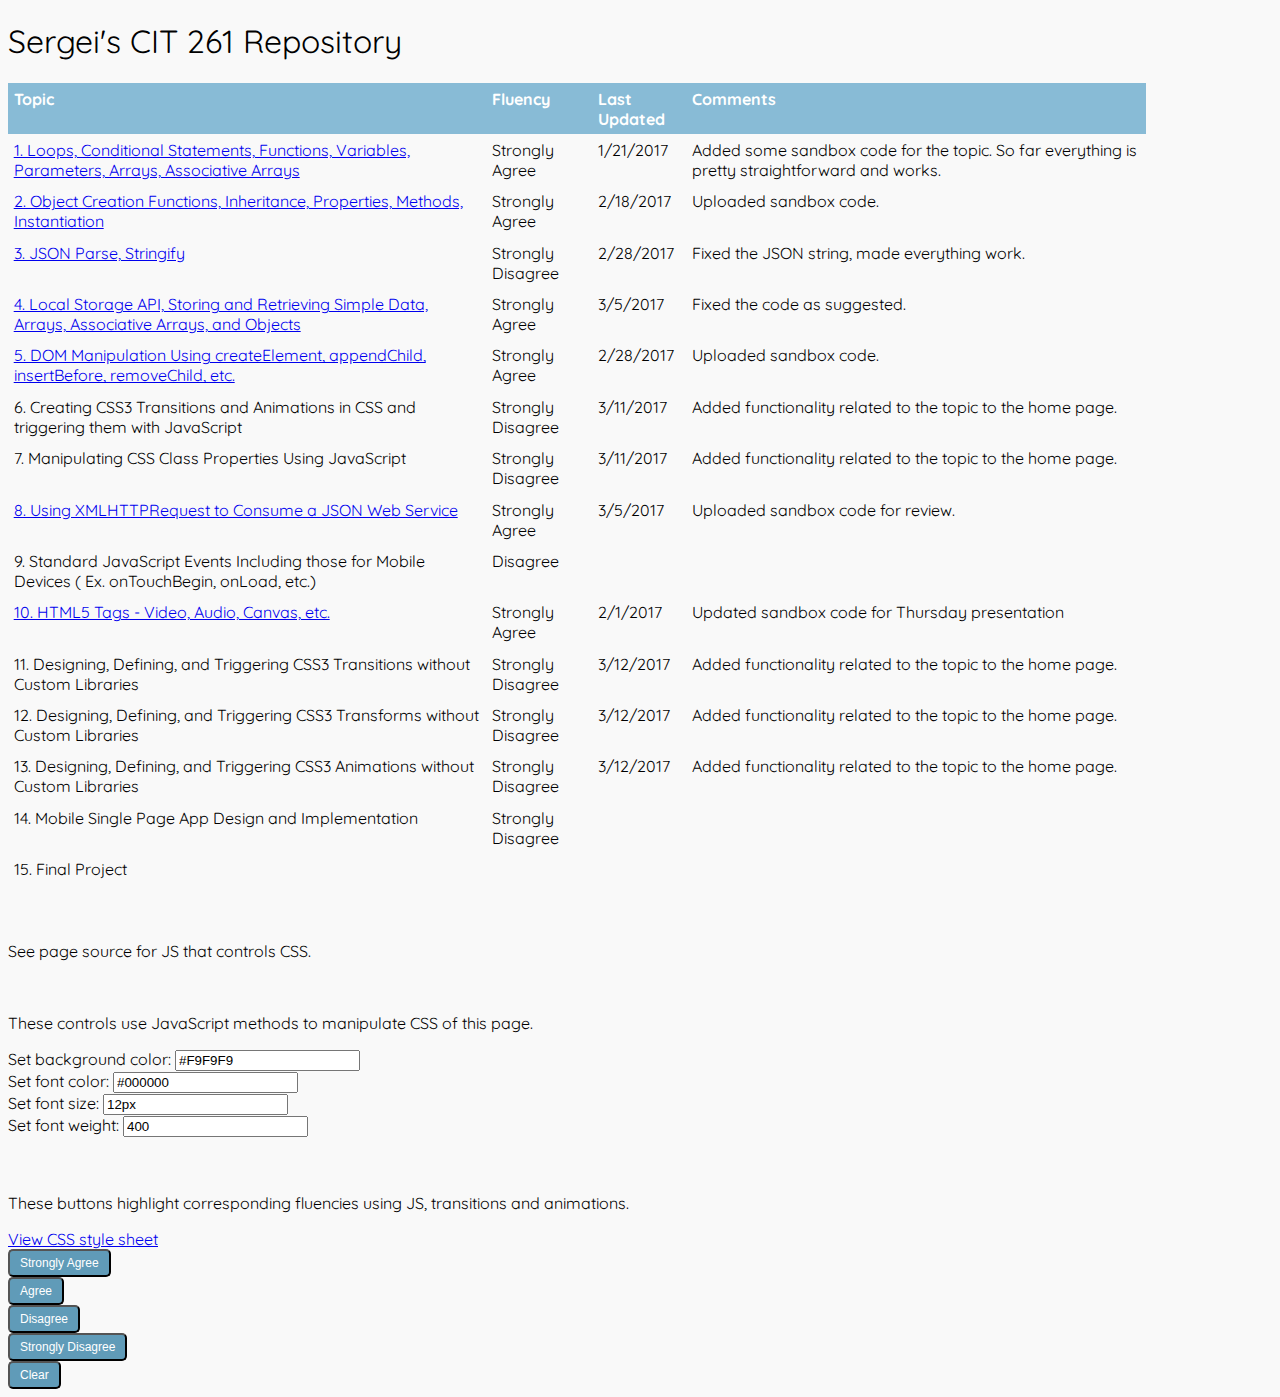
==== index.html @ eccd0aea "orientationchange" ====
<!DOCTYPE html>
<html>
<head>
	<title>Sergei Kovalov's CIT-261 Repository</title>
	<link rel="stylesheet" href="style.css">
	<link href="https://fonts.googleapis.com/css?family=Quicksand:400,700" rel="stylesheet">
</head>


<body id="body">
	<h1 class="header">Sergei's CIT 261 Repository</h1>
	
	<div class="table" id="table">
	<div class="table_body">
		<div class="table_heading">
			<div class="cell">Topic</div>
			<div class="cell">Fluency</div>
			<div class="cell">Last Updated</div>
			<div class="cell">Comments</div>
		</div>
		<div class="row">
			<div class="cell-topic"><a href="topics/topic-1.html">1. Loops, Conditional Statements, Functions, Variables, Parameters, Arrays, Associative Arrays</a></div>
			<div class="cell-fluency">Strongly Agree</div>
			<div class="cell-date">1/21/2017</div>
			<div class="cell-comment">Added some sandbox code for the topic. So far everything is pretty straightforward and works.</div>
		</div>
		<div class="row">
			<div class="cell-topic"><a href="topics/topic-2.html">2. Object Creation Functions, Inheritance, Properties, Methods, Instantiation</a></div>
			<div class="cell-fluency">Strongly Agree</div>
			<div class="cell-date">2/18/2017</div>
			<div class="cell-comment">Uploaded sandbox code.</div>
		</div>
		<div class="row">
			<div class="cell-topic"><a href="topics/topic-3.html">3. JSON Parse, Stringify</a></div>
			<div class="cell-fluency">Strongly Disagree</div>
			<div class="cell-date">2/28/2017</div>
			<div class="cell-comment">Fixed the JSON string, made everything work.</div>
		</div>
		<div class="row">
			<div class="cell-topic"><a href="topics/topic-4.html">4. Local Storage API, Storing and Retrieving Simple Data, Arrays, Associative Arrays, and Objects</a></div>
			<div class="cell-fluency">Strongly Agree</div>
			<div class="cell-date">3/5/2017</div>
			<div class="cell-comment">Fixed the code as suggested.</div>
		</div>
		<div class="row">
			<div class="cell-topic"><a href="topics/topic-5.html">5. DOM Manipulation Using createElement, appendChild, insertBefore, removeChild, etc.</a></div>
			<div class="cell-fluency">Strongly Agree</div>
			<div class="cell-date">2/28/2017</div>
			<div class="cell-comment">Uploaded sandbox code.</div>
		</div>
		<div class="row">
			<div class="cell-topic">6. Creating CSS3 Transitions and Animations in CSS and triggering them with JavaScript</div>
			<div class="cell-fluency">Strongly Disagree</div>
			<div class="cell-date">3/11/2017</div>
			<div class="cell-comment">Added functionality related to the topic to the home page.</div>
		</div>
		<div class="row">
			<div class="cell-topic">7. Manipulating CSS Class Properties Using JavaScript</div>
			<div class="cell-fluency">Strongly Disagree</div>
			<div class="cell-date">3/11/2017</div>
			<div class="cell-comment">Added functionality related to the topic to the home page.</div>
		</div>
		<div class="row">
			<div class="cell-topic"><a href="topics/topic-8.html">8. Using XMLHTTPRequest to Consume a JSON Web Service</a></div>
			<div class="cell-fluency">Strongly Agree</div>
			<div class="cell-date">3/5/2017</div>
			<div class="cell-comment">Uploaded sandbox code for review.</div>
		</div>
		<div class="row">
			<div class="cell-topic">9. Standard JavaScript Events Including those for Mobile Devices ( Ex. onTouchBegin, onLoad, etc.)</div>
			<div class="cell-fluency">Disagree</div>
			<div class="cell-date"></div>
			<div class="cell-comment"></div>
		</div>
		<div class="row">
			<div class="cell-topic"><a href="topics/topic-10.html">10. HTML5 Tags - Video, Audio, Canvas, etc.</a></div>
			<div class="cell-fluency">Strongly Agree</div>
			<div class="cell-date">2/1/2017</div>
			<div class="cell-comment">Updated sandbox code for Thursday presentation</div>
		</div>
		<div class="row">
			<div class="cell-topic">11. Designing, Defining, and Triggering CSS3 Transitions without Custom Libraries</div>
			<div class="cell-fluency">Strongly Disagree</div>
			<div class="cell-date">3/12/2017</div>
			<div class="cell-comment">Added functionality related to the topic to the home page.</div>
		</div>
		<div class="row">
			<div class="cell-topic">12. Designing, Defining, and Triggering CSS3 Transforms without Custom Libraries</div>
			<div class="cell-fluency">Strongly Disagree</div>
			<div class="cell-date">3/12/2017</div>
			<div class="cell-comment">Added functionality related to the topic to the home page.</div>
		</div>
		<div class="row">
			<div class="cell-topic">13. Designing, Defining, and Triggering CSS3 Animations without Custom Libraries</div>
			<div class="cell-fluency">Strongly Disagree</div>
			<div class="cell-date">3/12/2017</div>
			<div class="cell-comment">Added functionality related to the topic to the home page.</div>
		</div>
		<div class="row">
			<div class="cell-topic">14. Mobile Single Page App Design and Implementation</div>
			<div class="cell-fluency">Strongly Disagree</div>
			<div class="cell-date"></div>
			<div class="cell-comment"></div>
		</div>
		<div class="row">
			<div class="cell-topic">15. Final Project</div>
			<div class="cell-fluency"></div>
			<div class="cell-date"></div>
			<div class="cell-comment"></div>
		</div>
	</div>
</div><br><br>
<p>See page source for JS that controls CSS.</p><br>
<p>These controls use JavaScript methods to manipulate CSS of this page.</p>

		<label for="bgColor">Set background color:</label>
	    <input class="bgColor" id="bgColor" value="#F9F9F9" autocomplete="off"><br>
		<label for="fontColor">Set font color:</label>
	    <input class="fontColor" id="fontColor" value="#000000" autocomplete="off"><br>
		<label for="fontSize">Set font size:</label>
	    <input class="fontSize" id="fontSize" value="12px" autocomplete="off"><br>
		<label for="fontWeight">Set font weight:</label>
	    <input class="fontWeight" id="fontWeight" value="400" autocomplete="off"><br>
<br><br>
<p>These buttons highlight corresponding fluencies using JS, transitions and animations.</p>
<a href="style.css">View CSS style sheet</a><br>
<button class="button" onclick="highlightSA()">Strongly Agree</button><br>
<button class="button" onclick="highlightA()">Agree</button><br>
<button class="button" onclick="highlightD()">Disagree</button><br>
<button class="button" onclick="highlightSD()">Strongly Disagree</button><br>
<button class="buttonClear" onclick="unhighlight()">Clear</button>		
	


<script>
/* color scheme:
	light blue (ice)		#99D3DF
	blue	(fresh water)	#88BBD6
	grey	(plaster)		#CDCDCD
	light grey (linen)		#E9E9E9
	
	str agree (green)		#9ADF9A
	agree (light green)		#DFDF9A
	disagree (yellow)		#DFCE9A
	str disagree(red)		#DF9A9A
*/
	
//-------------------------------------------------------------------------------------
//	7. Manipulating CSS Class Properties Using JavaScript

	var body = document.getElementById('body');
	var bgColor = document.getElementById('bgColor');
	var fontColor = document.getElementById('fontColor');
	var fontSize = document.getElementById('fontSize');
	var fontWeight = document.getElementById('fontWeight');
	
// These functions change CSS based on user input
	function setbgColor() {
		body.style.backgroundColor = document.getElementById('bgColor').value;
	}
	
	function setfontColor() {
		body.style.color = document.getElementById('fontColor').value;
	}
	
	function setfontSize() {
		body.style.fontSize = document.getElementById('fontSize').value;
	}
	
	function setfontWeight() {
		body.style.fontWeight = document.getElementById('fontWeight').value;
	}
// Run the above functions once the user customizes CSS
	bgColor.onchange = setbgColor;
	fontColor.onchange = setfontColor;
	fontSize.onchange = setfontSize;
	fontWeight.onchange = setfontWeight;
	
//-------------------------------------------------------------------------------------
//	6. Creating CSS3 Transitions and Animations in CSS and triggering them with JavaScript

	var table = document.getElementById('table');
	
	function highlightSA() {
//Scroll back to see the whole table
		table.scrollIntoView({behavior:"smooth"});
//Go through all the cells and highlight only ones with 'Strongly Agree'
		var cells = document.getElementsByClassName('cell-fluency');
		for (var i in cells) {
			if (cells[i].innerHTML == 'Strongly Agree') {
//Set CSS transition and color
				cells[i].style.transition = 'background 1.0s linear 1s';
				cells[i].style.background = '#9ADF9A';
			}
		}
	}
	
	function highlightA() {
		table.scrollIntoView({behavior:"smooth"});
		var cells = document.getElementsByClassName('cell-fluency');
		for (var i in cells) {
			if (cells[i].innerHTML == 'Agree') {
				cells[i].style.transition = 'background 1.0s linear 1s';
				cells[i].style.background = '#DFDF9A';
			}
		}
	}
	
	function highlightD() {
		table.scrollIntoView({behavior:"smooth"});
		var cells = document.getElementsByClassName('cell-fluency');
		for (var i in cells) {
			if (cells[i].innerHTML == 'Disagree') {
				cells[i].style.transition = 'background 1.0s linear 1s';
				cells[i].style.background = '#DFCE9A';
			}
		}
	}
	
	function highlightSD() {
		table.scrollIntoView({behavior:"smooth"});
		var cells = document.getElementsByClassName('cell-fluency');
		for (var i in cells) {
			if (cells[i].innerHTML == 'Strongly Disagree') {
				cells[i].style.transition = 'background 1.0s linear 1s';
				cells[i].style.background = '#DF9A9A';
			}
		}
	}
	
//Clear backgrounds of fluency cells
	function unhighlight() {
		var cells = document.getElementsByClassName('cell-fluency');
		for (var i in cells) {
				cells[i].style.transition = 'background 1.0s';
				cells[i].style.background = 'transparent';
		}
	}
	
//-------------------------------------------------------------------------------------
//	Standard JavaScript Events Including those for Mobile Devices
	
	screen.addEventListener("orientationchange", function () {
		if (window.innerWidth < window.innerHeight) {
		document.body.style.zoom = "200%"
		}
	});
</script>	
</body>

</html>
---- style.css ----
body {
	background-color: #F9F9F9;
	font-family: 'Quicksand', sans-serif;
	
}
.header {
	font-family: 'Quicksand', sans-serif;
	font-weight: 400;
}
.hr {
	color: #88BBD6;
	border-style: outset;
	width: 95%;
}
.table {
	display: table;
	width: 90%;
	font-family: 'Quicksand', sans-serif;

}
.table_heading {
	background-color: #88BBD6;
	font-weight: bold;
	color: #FFFFFF;
	display: table-row;
	padding: 0.5% 0.5% 0.5% 0.5%;
}
.row {
	display: table-row;
	height: 100%;
}
.cell {
	display: table-cell;
	padding: 0.5% 0.5% 0.5% 0.5%;
}
.cell-topic {
	display: table-cell;
	padding: 0.5% 0.5% 0.5% 0.5%;
	-webkit-transition: background-color 1s;
}
/*-----------------------------------------------------------------------------*/
/* Using transitions to highlight topic titles on hover: */
.cell-topic:hover {
	background-color: #99D3DF;
}

.cell-fluency {
	display: table-cell;
	padding: 0.5% 0.5% 0.5% 0.5%;
}
.cell-date {
	display: table-cell;
	padding: 0.5% 0.5% 0.5% 0.5%;
}
.cell-comment {
	display: table-cell;
	padding: 0.5% 0.5% 0.5% 0.5%;
}
.table_body {
	display: table-row-group;
}
/*-----------------------------------------------------------------------------*/
/* Using animations to add effects to buttons on hover: */
@keyframes bounce {
	0% {
		transform: scale(1);
	}
	50% {
		transform: scale(1.1);
	}
	100% {
		transform: scale(1);
  }
}
.button {

	border-radius: 5px;
	color: #ffffff;
	font-size: 12px;
	background: #609BB8;
	padding: 5px 10px 5px 10px;
}

.button:hover {
	animation-duration: 1.5s;
	animation-name: bounce;
	animation-iteration-count: infinite;
}
/*-----------------------------------------------------------------------------*/
/* A different animation for the Clear button: */
@keyframes fade {
	0% {
		opacity: 1;
	}
	50% {
		opacity: 0;
	}
	100% {
		opacity: 1;
	}
}
.buttonClear {

	border-radius: 5px;
	color: #ffffff;
	font-size: 12px;
	background: #609BB8;
	padding: 5px 10px 5px 10px;
}

.buttonClear:hover {
	animation-duration: 1.5s;
	animation-name: fade;
	animation-iteration-count: infinite;
}
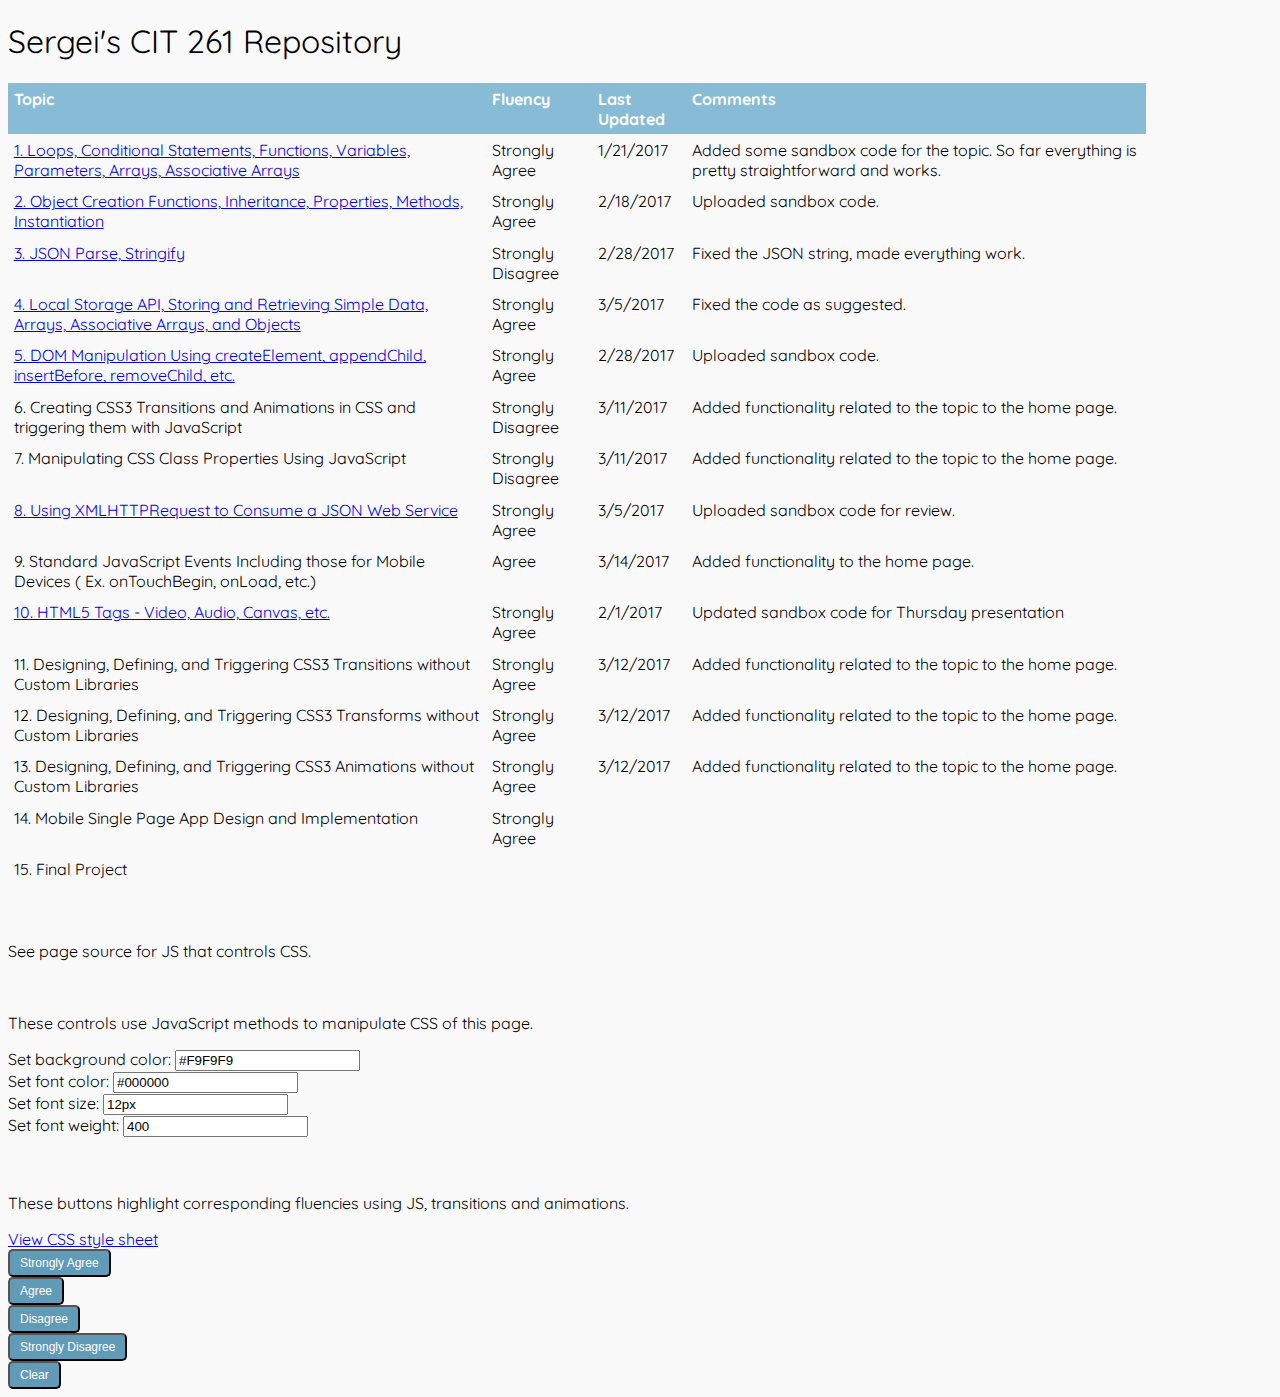
==== commit 5b9789b8: "poop" ====
--- a/index.html
+++ b/index.html
@@ -68,9 +68,9 @@
 		</div>
 		<div class="row">
 			<div class="cell-topic">9. Standard JavaScript Events Including those for Mobile Devices ( Ex. onTouchBegin, onLoad, etc.)</div>
-			<div class="cell-fluency">Disagree</div>
-			<div class="cell-date"></div>
-			<div class="cell-comment"></div>
+			<div class="cell-fluency">Agree</div>
+			<div class="cell-date">3/14/2017</div>
+			<div class="cell-comment">Added functionality to the home page.</div>
 		</div>
 		<div class="row">
 			<div class="cell-topic"><a href="topics/topic-10.html">10. HTML5 Tags - Video, Audio, Canvas, etc.</a></div>
@@ -80,25 +80,25 @@
 		</div>
 		<div class="row">
 			<div class="cell-topic">11. Designing, Defining, and Triggering CSS3 Transitions without Custom Libraries</div>
-			<div class="cell-fluency">Strongly Disagree</div>
+			<div class="cell-fluency">Strongly Agree</div>
 			<div class="cell-date">3/12/2017</div>
 			<div class="cell-comment">Added functionality related to the topic to the home page.</div>
 		</div>
 		<div class="row">
 			<div class="cell-topic">12. Designing, Defining, and Triggering CSS3 Transforms without Custom Libraries</div>
-			<div class="cell-fluency">Strongly Disagree</div>
+			<div class="cell-fluency">Strongly Agree</div>
 			<div class="cell-date">3/12/2017</div>
 			<div class="cell-comment">Added functionality related to the topic to the home page.</div>
 		</div>
 		<div class="row">
 			<div class="cell-topic">13. Designing, Defining, and Triggering CSS3 Animations without Custom Libraries</div>
-			<div class="cell-fluency">Strongly Disagree</div>
+			<div class="cell-fluency">Strongly Agree</div>
 			<div class="cell-date">3/12/2017</div>
 			<div class="cell-comment">Added functionality related to the topic to the home page.</div>
 		</div>
 		<div class="row">
 			<div class="cell-topic">14. Mobile Single Page App Design and Implementation</div>
-			<div class="cell-fluency">Strongly Disagree</div>
+			<div class="cell-fluency">Strongly Agree</div>
 			<div class="cell-date"></div>
 			<div class="cell-comment"></div>
 		</div>
@@ -238,14 +238,15 @@
 	}
 	
 //-------------------------------------------------------------------------------------
-//	Standard JavaScript Events Including those for Mobile Devices
-	
-	screen.addEventListener("orientationchange", function () {
-		if (window.innerWidth < window.innerHeight) {
-		document.body.style.zoom = "200%"
-		}
-	});
+//	Detect a Mobile Device event and zoom in if the user switches to portrait orientation
+	
+	function zoomInPortrait () {
+		if (document.innerWidth < document.innerHeight) {
+		document.body.style.transform = 'scale(2)';
+		}
+	}
+	
+	document.addEventListener("orientationchange", zoomInPortrait);
 </script>	
 </body>
-
 </html>